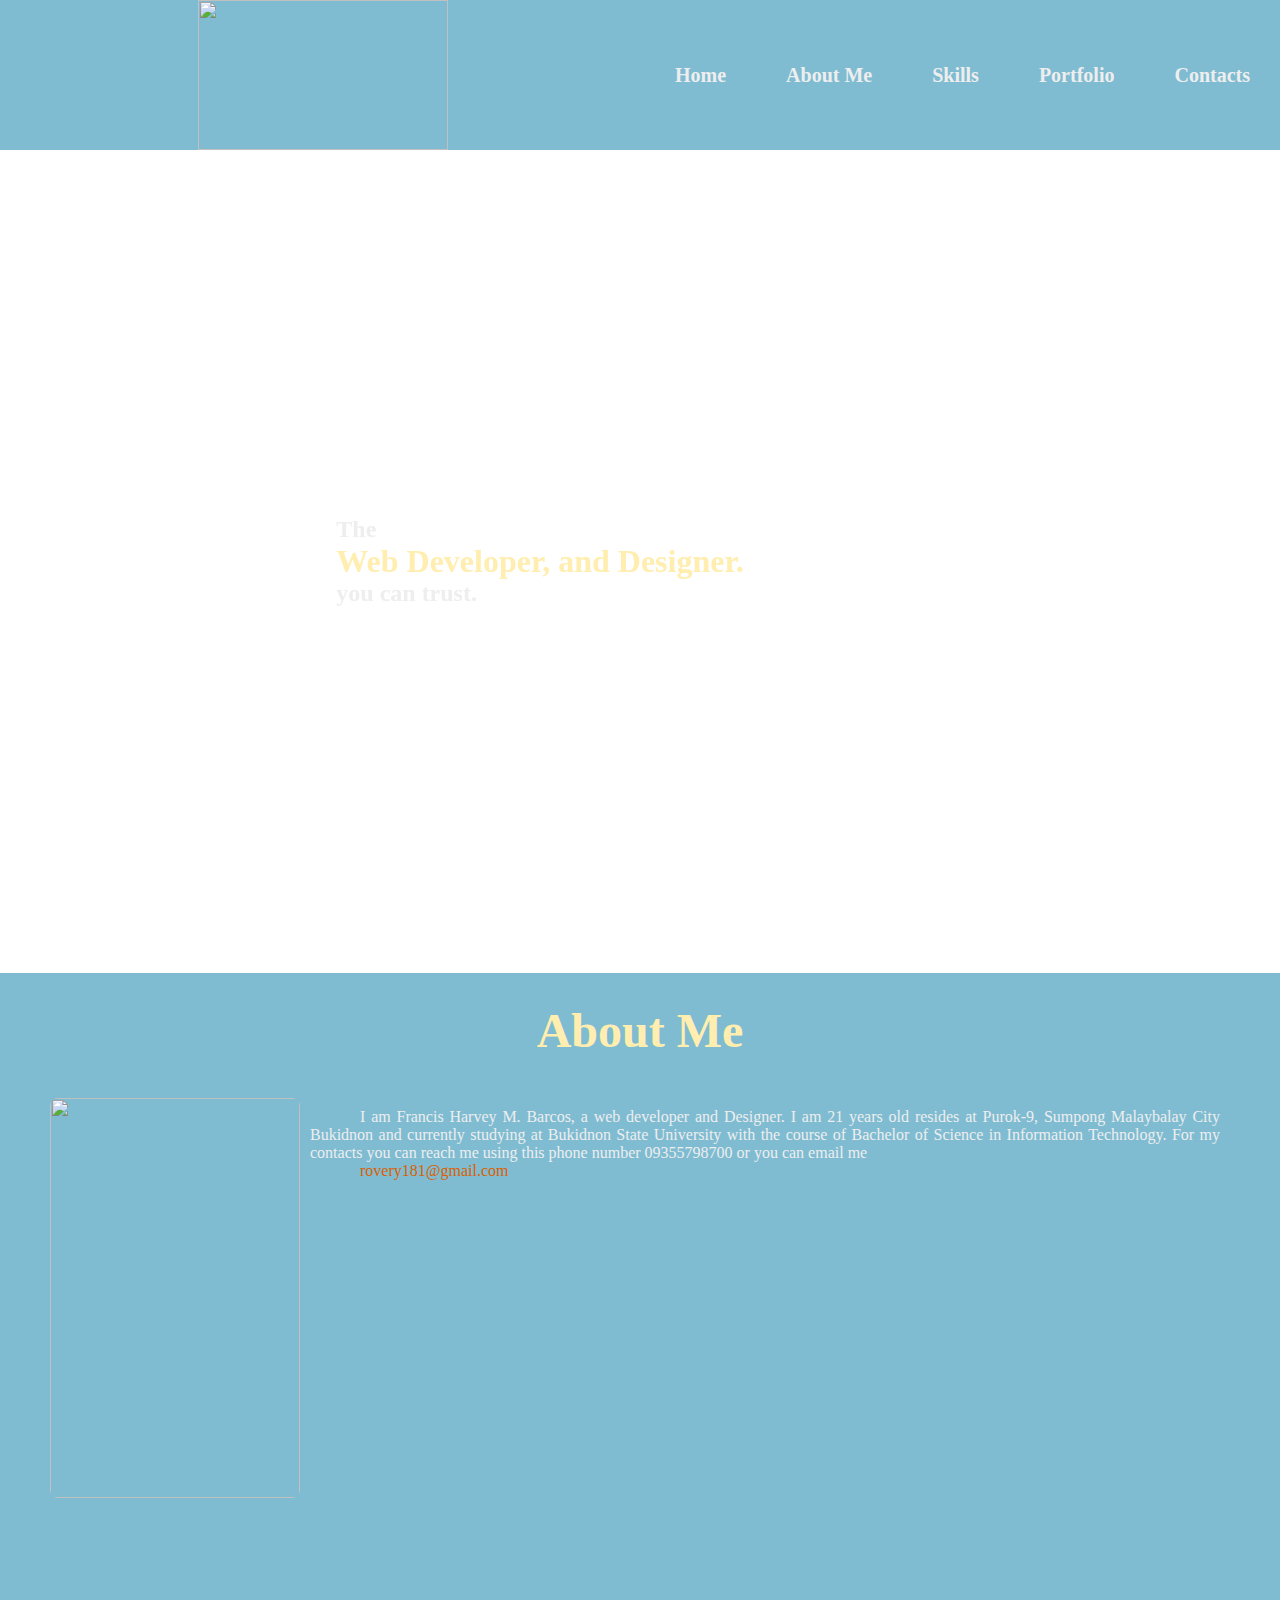
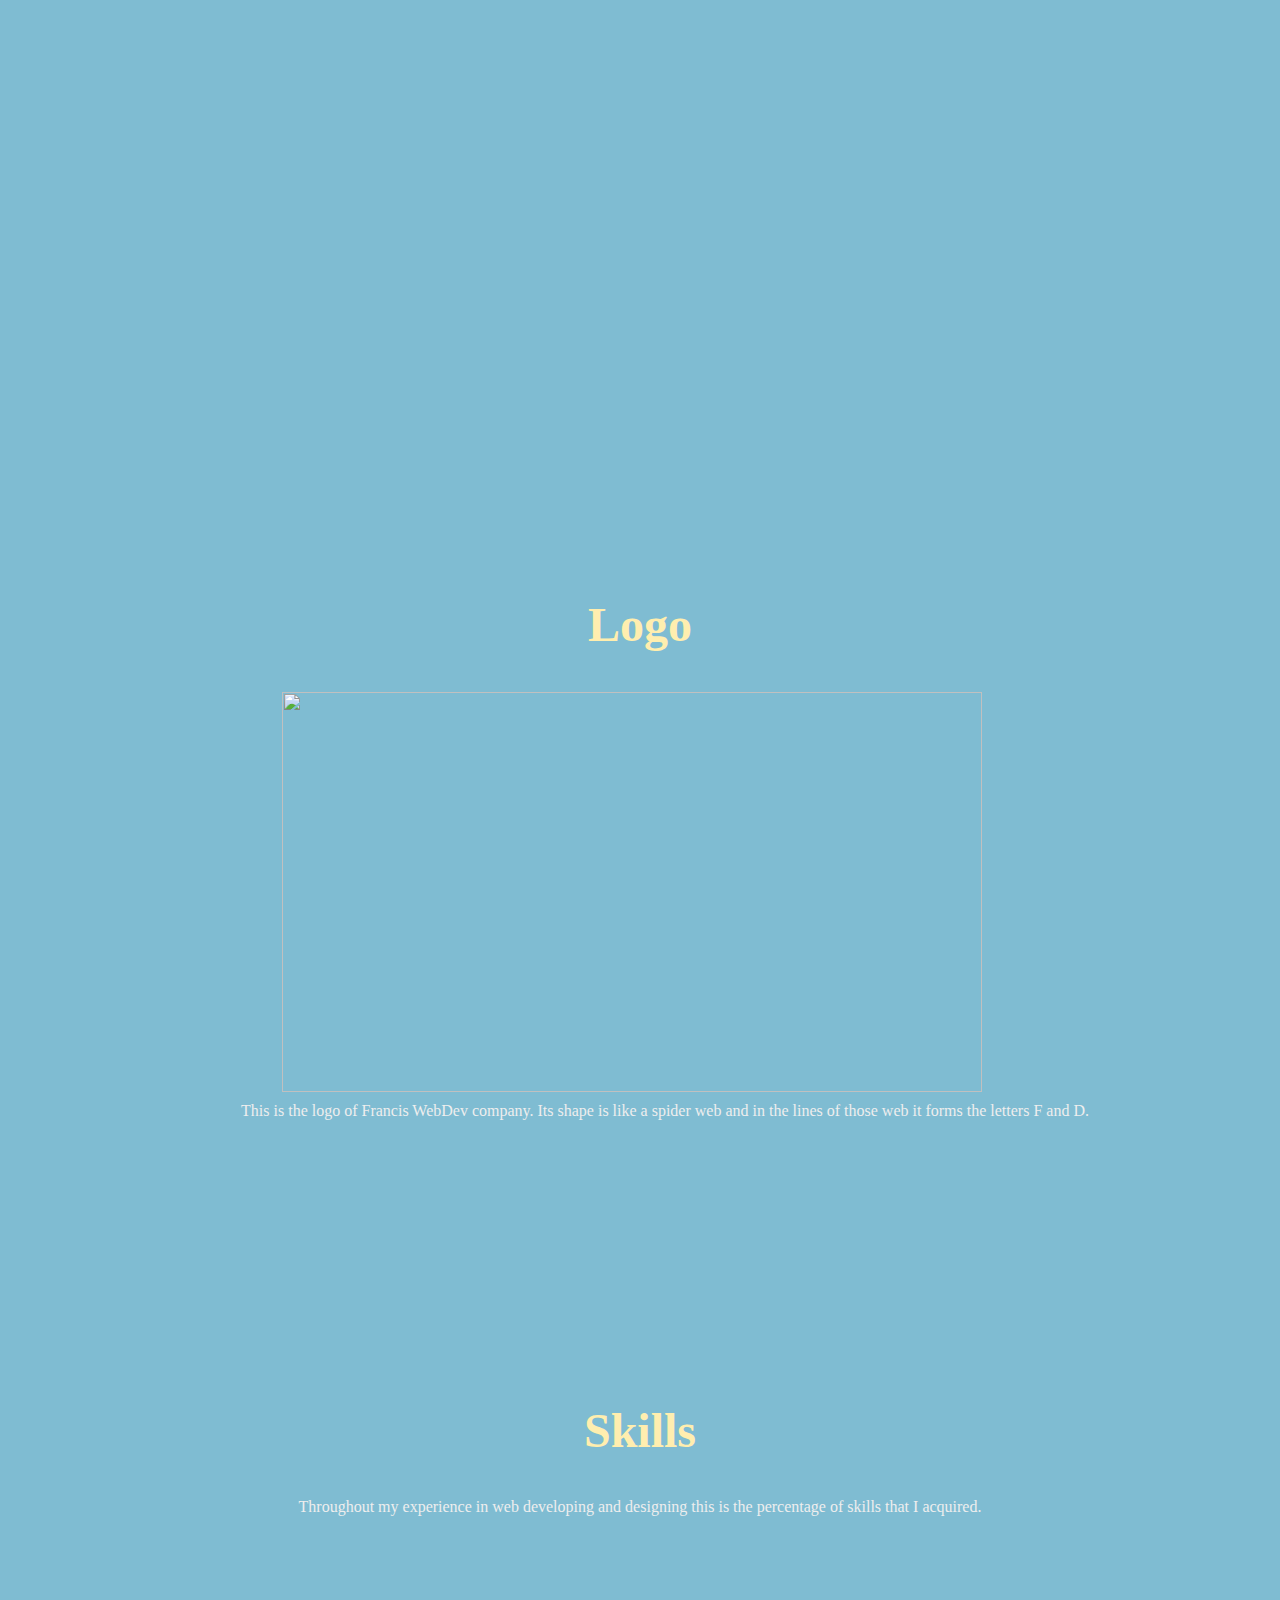
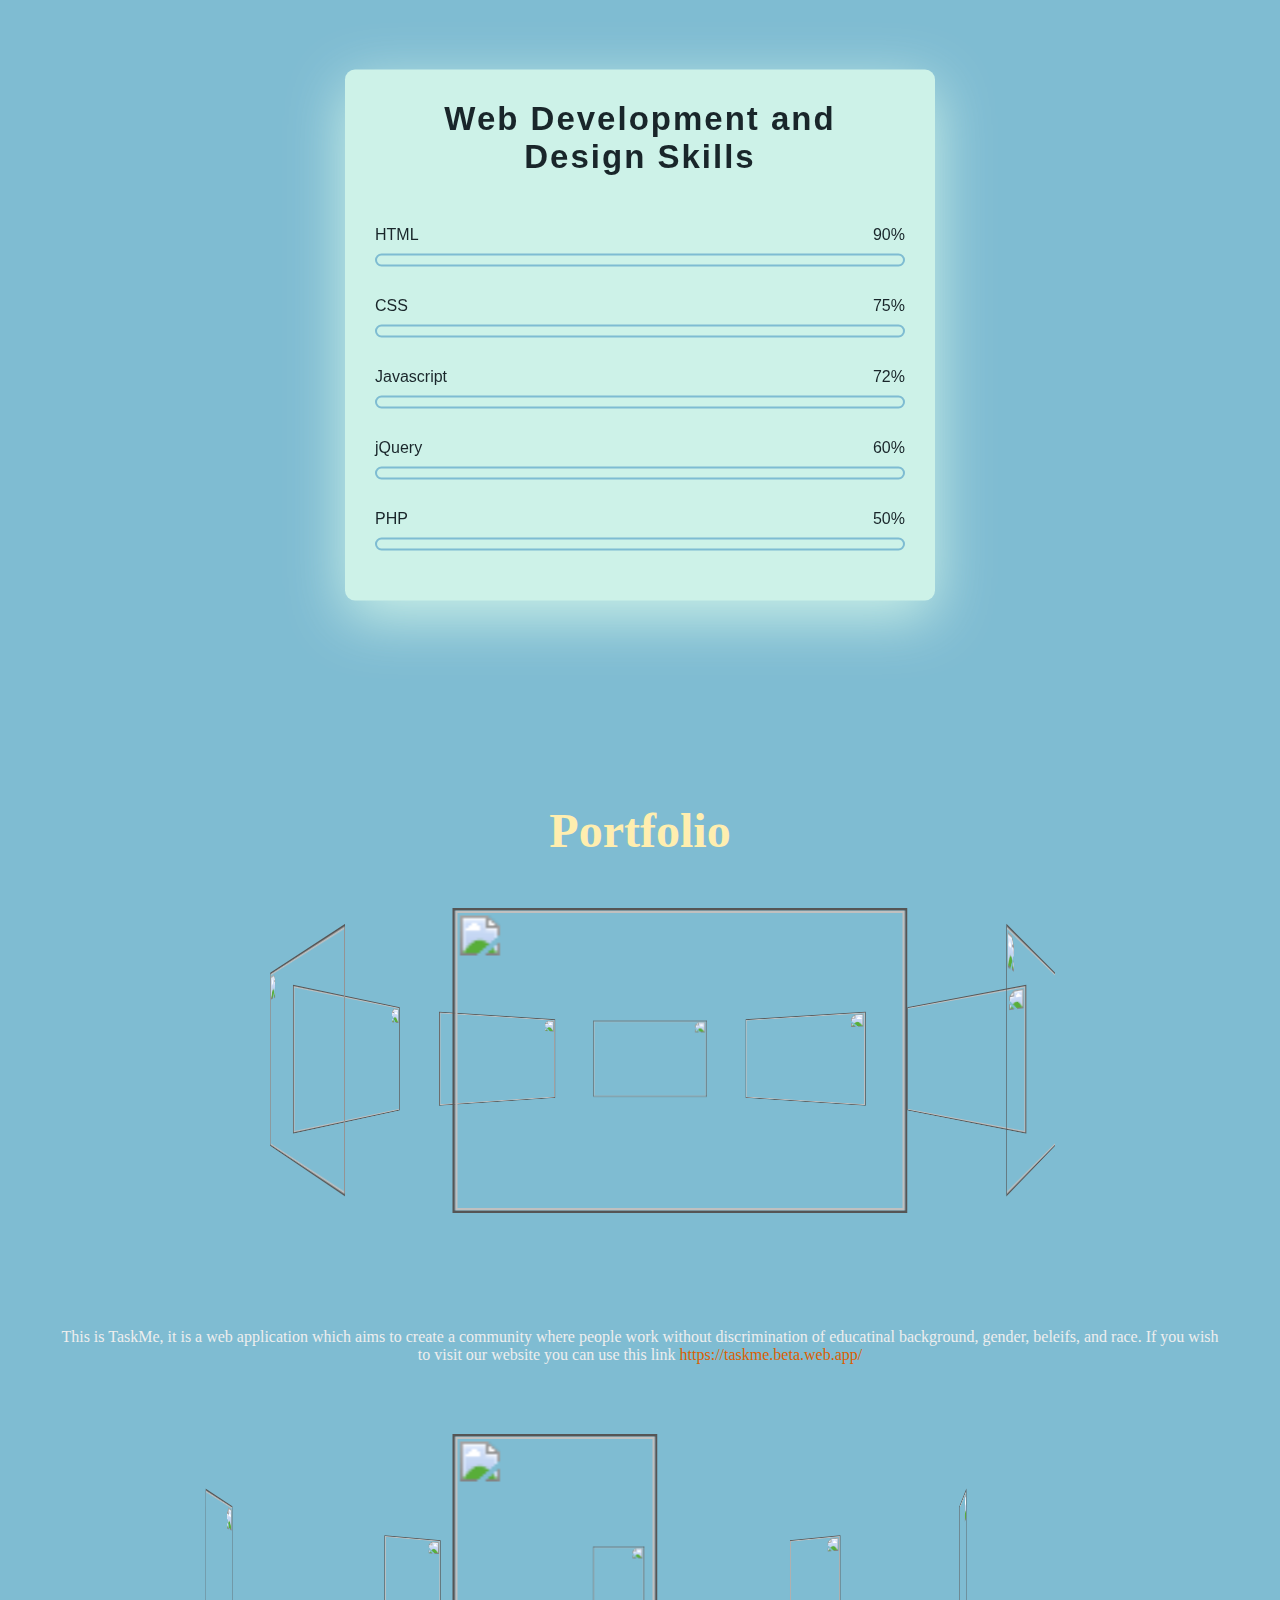
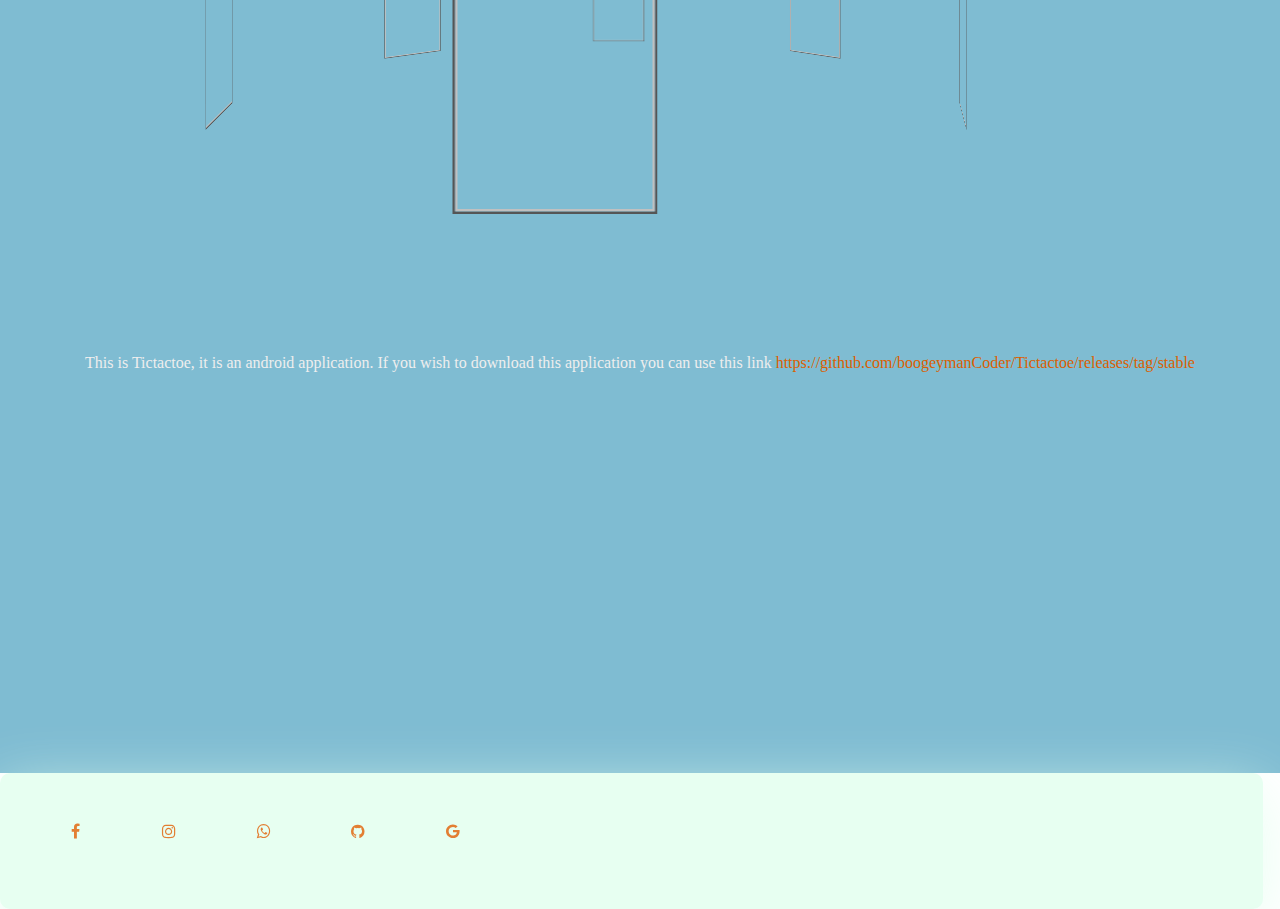
==== index.html @ fd857271 "Add files via upload" ====
<!DOCTYPE html>
<html lang="en">
  <head>
    <meta charset="UTF-8">
    <meta name="viewport" content="width=device-width, initial scale=1.0">
    <title>My Portfolio</title>
    <link href="Portfolio.css" rel="stylesheet">
    <link rel="stylesheet" href="https://cdnjs.cloudflare.com/ajax/libs/font-awesome/4.7.0/css/font-awesome.min.css">
    
  </head>
  <body>
    <nav class="navbar">
      <img src="logo.png" id="logo">
      <ul>
        <li><a href="#home">Home</a></li>
        <li><a href="#about">About Me</a></li>
        <li><a href="#skills">Skills</a></li>
        <li><a href="#portfolio">Portfolio</a></li>
        <li><a href="#">Contacts</a></li>
      </ul>
    </nav>
    
    <section id="home">
      <div class="main">
        
        <h2 class="heading"></h2>
        <h2>The</h2>
        <h1>Web Developer, and Designer.</h1>
        <h2>you can trust.</h2>
      </div>
    </section>
    
    <section id="about">
      <h2 class="headline">About Me</h2>
        <div id="pic">
          <img src="pic.jpg" alt="">
          <div id="paragraph">
            <p>I am Francis Harvey M. Barcos, a web developer and Designer. I am 21 years old resides at Purok-9, Sumpong Malaybalay City Bukidnon and currently studying at Bukidnon State University with the course of Bachelor of Science in Information Technology. For my contacts you can reach me using this phone number 09355798700 or you can email me <a href="rovery181@gmail.com">rovery181@gmail.com</a></p>
            </div>
          </div>
    </section>
    
    <section id="logopart">
      <h2 class="headline">Logo</h2>
      <div id="pic2">
        <img src="logo.png">
        <div id="paragraph2">
          <p>This is the logo of Francis WebDev company. Its shape is like a spider web and in the lines of those web it forms the letters F and D.</p>
        </div>
      </div>
    </section>
    
    <section id="skills">
      <h2 class="headline">Skills</h2>
      <p>Throughout my experience in web developing and designing this is the percentage of skills that I acquired.</p>
      <div class="bargraph">
        <div class="container">
          <h2>Web Development and <br> Design Skills</h2>
          
          <div class="skills">
           <div class="details">
             <span>HTML</span>
             <span>90%</span>
           </div>
           <div class="bar">
             <div id="html-bar"></div>
           </div>
         </div>
         
         <div class="skills">
           <div class="details">
             <span>CSS</span>
             <span>75%</span>
         </div>
           <div class="bar">
             <div id="css-bar"></div>
           </div>
         </div>
         
         <div class="skills">
           <div class="details">
             <span>Javascript</span>
             <span>72%</span>
         </div>
         <div class="bar">
            <div id="javascript-bar"></div>
         </div>
         </div>
         
         <div class="skills">
           <div class="details">
             <span>jQuery</span>
             <span>60%</span>
         </div>
         <div class="bar">
            <div id="jQuery-bar"></div>
         </div>
         </div>
         
         <div class="skills">
           <div class="details">
             <span>PHP</span>
             <span>50%</span>
         </div>
         <div class="bar">
            <div id="PHP-bar"></div>
         </div>
         </div>
        </div>
      </div>
    </section>
    
    <section id="portfolio">
      <h2 class="headline">Portfolio</h2>
      <section class="slideshow">
       <div class="content">
        <div class="slider-content">
         <figure class="shadow"><img src="taskme-1.webp"></figure>
         <figure class="shadow"><img src="taskme-2.webp"></figure>
         <figure class="shadow"><img src="taskme-3.webp"></figure>
         <figure class="shadow"><img src="taskme-4.jpg"></figure>
         <figure class="shadow"><img src="taskme-5.jpg"></figure>
         <figure class="shadow"><img src="taskme-6.jpg"></figure>
         <figure class="shadow"><img src="taskme-7.jpg"></figure>
         <figure class="shadow"><img src="taskme-8.jpg"></figure>
          </div>
       </div>
    </section>
      <div class="description">
        <p>This is TaskMe, it is a web application which aims to create a community where people work without discrimination of educatinal background, gender, beleifs, and race. If you wish to visit our website you can use this link <a href="https://taskme.beta.web.app/">https://taskme.beta.web.app/</a></p>
      </div>
      
      <section class="slideshow1">
       <div class="content1">
        <div class="slider-content1">
         <figure class="shadow1"><img src="appdev1.webp"></figure>
         <figure class="shadow1"><img src="appdev2.webp"></figure>
         <figure class="shadow1"><img src="appdev3.webp"></figure>
         <figure class="shadow1"><img src="appdev4.webp"></figure>
         <figure class="shadow1"><img src="appdev5.webp"></figure>
         <figure class="shadow1"><img src="appdev6.webp"></figure>
          </div>
       </div>
    </section>
    
    <div class="description1">
        <p>This is Tictactoe, it is an android application. If you wish to download this application you can use this link <a href="https://github.com/boogeymanCoder/Tictactoe/releases/tag/stable">https://github.com/boogeymanCoder/Tictactoe/releases/tag/stable</a></p>
      </div>
    </section>
    
    <footer>
      <div class="container">
        <div class="icons">
          <a href="#" class="fa fa-facebook"></a>
          <a href="#" class="fa fa-instagram"></a>
          <a href="#" class="fa fa-whatsapp"></a>
          <a href="#" class="fa fa-github"></a>
          <a href="#" class="fa fa-google"></a>
        </div>
      </div>
    </footer>
  </body>
</html>
---- Portfolio.css ----
* {
  margin: 0;
  padding: 0;
}
html {
  scroll-behavior: smooth;
}

/* navbar */
.navbar {
  display: flex;
  justify-content: center;
  align-items: center;
  background-color: #7FBCD2;
  position: sticky;
  top: 0%;
}
.navbar ul {
  list-style: none;
  display: flex;
  margin: 20px 0px;
}
.navbar ul li {
  font-family: Times New Roman;
  font-size: 1.1rem;
  font-weight: bold;
  padding: 5px;
}
.navbar ul li a {
  text-decoration: none;
  color: #EEEEEE;
  padding: 8px 25px;
  font-size: 20px;
  transition: all .5s ease;
}
.navbar ul li:hover {
  background-color: white;
  color: black;
  box-shadow: 0 0 10px white;
}
#logo {
  height: 150px;
  width: 250px;
  margin: auto;
}

/* Home */
#home {
  display: flex;
  flex-direction: column;
  background-color: rgba(0 0 0 0.5);
  height: 823px;
  justify-content: center;
  align-items: center;
  justify-content: flex-direction;
  margin-left: -200px;
}
#profile {
  width: 400px;
  height: 700px;
}
#home::before {
  content: "";
  position: absolute;
  top: 5%;
  right: 0;
  background: url("background-pic.png") no-repeat center center/cover;
  height: 900px;
  width: 100%;
  z-index: -1;
}
#home h2 {
  color: #EEEEEE;
}
#home h1 {
  font-size: 2rem;
  font-family: Times New Roman;
  color: #FFEEAF;
}
.main {
  display: flex;
  flex-direction: column;
  position: absolute;
}
#profilepic {
  height: 50px;
  width: 50px;
}

/* about */
#about {
 display: flex;
 flex-direction: column;
 padding: 50px;
 height: 900px;
 background: #7FBCD2;
}
#pic {
  display: flex;
}
#pic img {
  height: 400px;
  width: 250px;
  border-radius: 8px;
}
#about span {
  font-family: Times New Roman;
  font-style: italic;
}
.headline {
  text-align: center;
  margin: 40px 0px;
  font-size: 3rem;
  margin-top: -20px;
  color: #FFEEAF;
}
#about h1 {
  font-size: 2rem;
}
#about p {
  text-align: justify;
  flex-direction: column;
  display: flex;
  padding: 10px;
  text-indent: 50px;
  color: #EEEEEE;
}
br {
  text-indent: 50px;
}
#1 {
  font-weight: bold;
}
a:visited {
  color: #DC5F00;
  text-decoration: none;
}

/* logo */
#logopart {
  height: 900px;
  background: #7FBCD2;
  display: flex;
 flex-direction: column;
 padding: 50px;
 align-items: center;
 justify-content: center;
}
#pic2 {
  display: flex;
  flex-direction: column;
}
#pic2 img {
  width: 700px;
  height: 400px;
  margin-left: 11%;
}
#logopart p {
  text-align: justify;
  flex-direction: column;
  display: flex;
  padding: 10px;
  text-indent: 50px;
  color: #EEEEEE;
}
#paragraph2 {
  display: flex;
  flex-direction: column;
}

/* skills */
#skills {
  display: flex;
  flex-direction: column;
  padding: 50px;
  height: 900px;
  background: #7FBCD2;
}
#skills p{
  text-align: center;
  color: #EEEEEE;
}
.bargraph{
    width: 40%;
    min-width: 590px;
    position: absolute;
    display: flex;
    transform: translate(-50%,-50%);
    justify-content: center;
    align-items: center;
    left: 50%;
    margin-top: 40%;
}
.container{
    width: 100%;
    padding: 30px 30px 50px;
    background-color: #E1FFEE;
    border-radius: 10px;
    box-shadow: 0 16px 60px #E1FFEE;
    align-content: center;
    opacity: .8;
} 
.container *{
    font-family: "Poppins",sans-serif;
    color: black;
    font-weight: 500;
   
}
.container h2{
    margin-bottom: 50px;
    letter-spacing: 2px;
    text-align: center;
    font-size: 33px;
    font-weight: bold;
}
.details{
    width: 100%;
    display: flex;  
    justify-content: space-between;
    margin-bottom: 10px;
}
.bar{
    position: relative;
    border: 2px solid #7FBCD2;
    border-radius: 20px;
}
.bar div{
    position: relative;
    width: 0;
    height: 9px;
    border-radius: 10px;
    background-color: #7FBCD2;
}
.skills:not(:last-child){
    margin-bottom: 30px;
}
#html-bar{
    animation: html-fill 4s forwards;
}
@keyframes html-fill{
    100%{
        width: 90%;
    }
}
#css-bar{
    animation: css-fill 4s forwards;
}
@keyframes css-fill{
    100%{
        width: 75%;
    }
}
#javascript-bar{
    animation: js-fill 4s forwards;
}
@keyframes js-fill {
    100%{
        width: 72%;
    }
}
#jQuery-bar{
    animation: jQuery-fill 4s forwards;
}
@keyframes jQuery-fill {
    100%{
        width: 60%;
    }
}
#PHP-bar{
    animation: PHP-fill 4s forwards;
}
@keyframes PHP-fill {
    100%{
        width: 50%;
    }
}

/* portfolio*/
#portfolio {
  height: 1500px;
  padding: 50px;
  display: flex;
  flex-direction: column;
  background: #7FBCD2;
}
.slideshow{
  margin: 0 auto;
  padding-top: 20px;
  height: 500px;
  perspective: 1000px;
}
.content{
  margin: auto;
  width: 150px;
  perspective: 1000px;
  position:relative;
  padding-top: 80px;
  transform-style: preserve-3d;
}
.slider-content{
  width: 100%;
  position:absolute;
  float:right;
  animation: rotate 30s infinite linear;
  transform-style: preserve-3d;
}
.slider-content:hover{
  cursor: pointer;
  animation-play-state: paused;
}
.slider-content figure{
  width:180px;
  height:120px;
  border:1px solid #555;
  overflow:hidden;
  position:absolute;
}
.slider-content img{
  image-rendering: auto;
  transition: all 300ms;
  width: 100%;
  height: 100%;
}
.slider-content img:hover{
   transform: scale(1.2); 
   transition: all 300ms; 
} 
.shadow{ 
   position: absolute; 
   box-shadow: 0px 0px 0px #000; 
}
.slider-content figure:nth-child(1){
  transform:rotateY(0deg) translateZ(300px);
}
.slider-content figure:nth-child(2){
  transform:rotateY(45deg) translateZ(300px);
}
.slider-content figure:nth-child(3){
  transform:rotateY(90deg) translateZ(300px);
}
.slider-content figure:nth-child(4){
  transform:rotateY(135deg) translateZ(300px);
}
.slider-content figure:nth-child(5){
  transform:rotateY(180deg) translateZ(300px);
}
.slider-content figure:nth-child(6){
  transform:rotateY(225deg) translateZ(300px);
}
.slider-content figure:nth-child(7){
  transform:rotateY(270deg) translateZ(300px);
}
.slider-content figure:nth-child(8){
  transform:rotateY(315deg) translateZ(300px);
}
@keyframes rotate {
  from{
    transform: rotateY(0deg);
  }
  to{
      transform: rotateY(360deg);
  }
}
.description {
  text-align: center;
  justify-content: center;
  display: flex;
  align-items: justify-content;
  flex-direction: column;
  margin-top: -100px;
  padding: 10px;
  color: #EEEEEE;
}
#description p {
  justify-content: center;
  text-align: center;
  padding: 10px;
  margin: auto;
}
a:link {
  color: #DC5F00;
  text-decoration: none;
}

/*another gallery*/
.slideshow1{
  margin: 0 auto;
  padding-top: 20px;
  height: 500px;
  perspective: 1000px;
  margin-top: 50px;
}
.content1{
  margin: auto;
  width: 150px;
  perspective: 1000px;
  position:relative;
  padding-top: 80px;
  transform-style: preserve-3d;
}
.slider-content1{
  width: 100%;
  position:absolute;
  float:right;
  animation: rotate 30s infinite linear;
  transform-style: preserve-3d;
}
.slider-content1:hover{
  cursor: pointer;
  animation-play-state: paused;
}
.slider-content1 figure{
  width:80px;
  height:150px;
  border:1px solid #555;
  overflow:hidden;
  position:absolute;
}
.slider-content1 img{
  image-rendering: auto;
  transition: all 300ms;
  width: 100%;
  height: 100%;
}
.slider-content1 img:hover{
   transform: scale(1.2); 
   transition: all 300ms; 
} 
.shadow1{ 
   position: absolute; 
   box-shadow: 0px 0px 0px #000; 
}
.slider-content1 figure:nth-child(1){
  transform:rotateY(0deg) translateZ(300px);
}
.slider-content1 figure:nth-child(2){
  transform:rotateY(60deg) translateZ(300px);
}
.slider-content1 figure:nth-child(3){
  transform:rotateY(120deg) translateZ(300px);
}
.slider-content1 figure:nth-child(4){
  transform:rotateY(180deg) translateZ(300px);
}
.slider-content1 figure:nth-child(5){
  transform:rotateY(240deg) translateZ(300px);
}
.slider-content1 figure:nth-child(6){
  transform:rotateY(300deg) translateZ(300px);
}
@keyframes rotate {
  from{
    transform: rotateY(0deg);
  }
  to{
      transform: rotateY(360deg);
  }
}
.description1 p {
  justify-content: center;
  text-align: center;
  padding: 10px;
  margin: auto;
  color: #EEEEEE;
}

/*footer*/
footer {
  width: 94%;
  align-content: center;
  align-items: center;
  justify-content: center;
}
.fa {
  padding: 20px;
  font-size: 30px;
  width: 50px;
  text-align: center;
  text-decoration: none;
}
.fa:hover {
  opacity: 0.7;
}
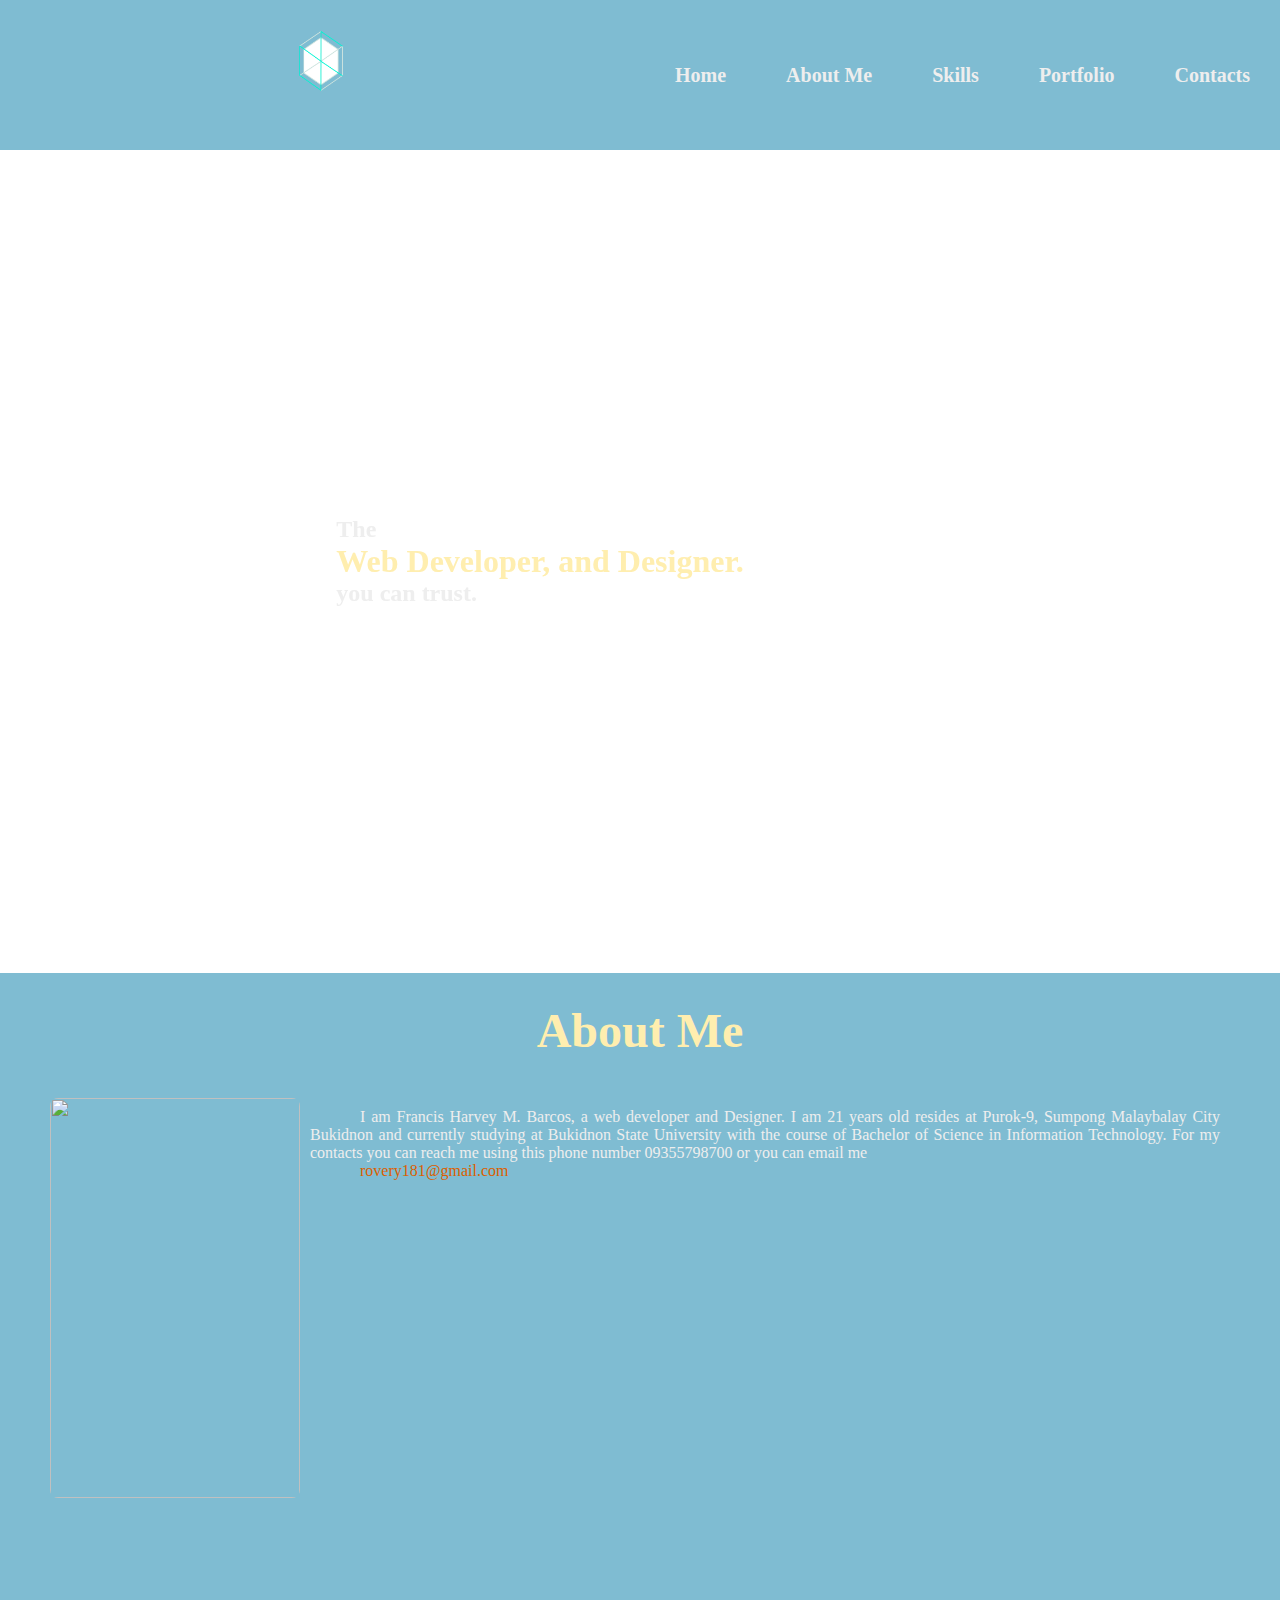
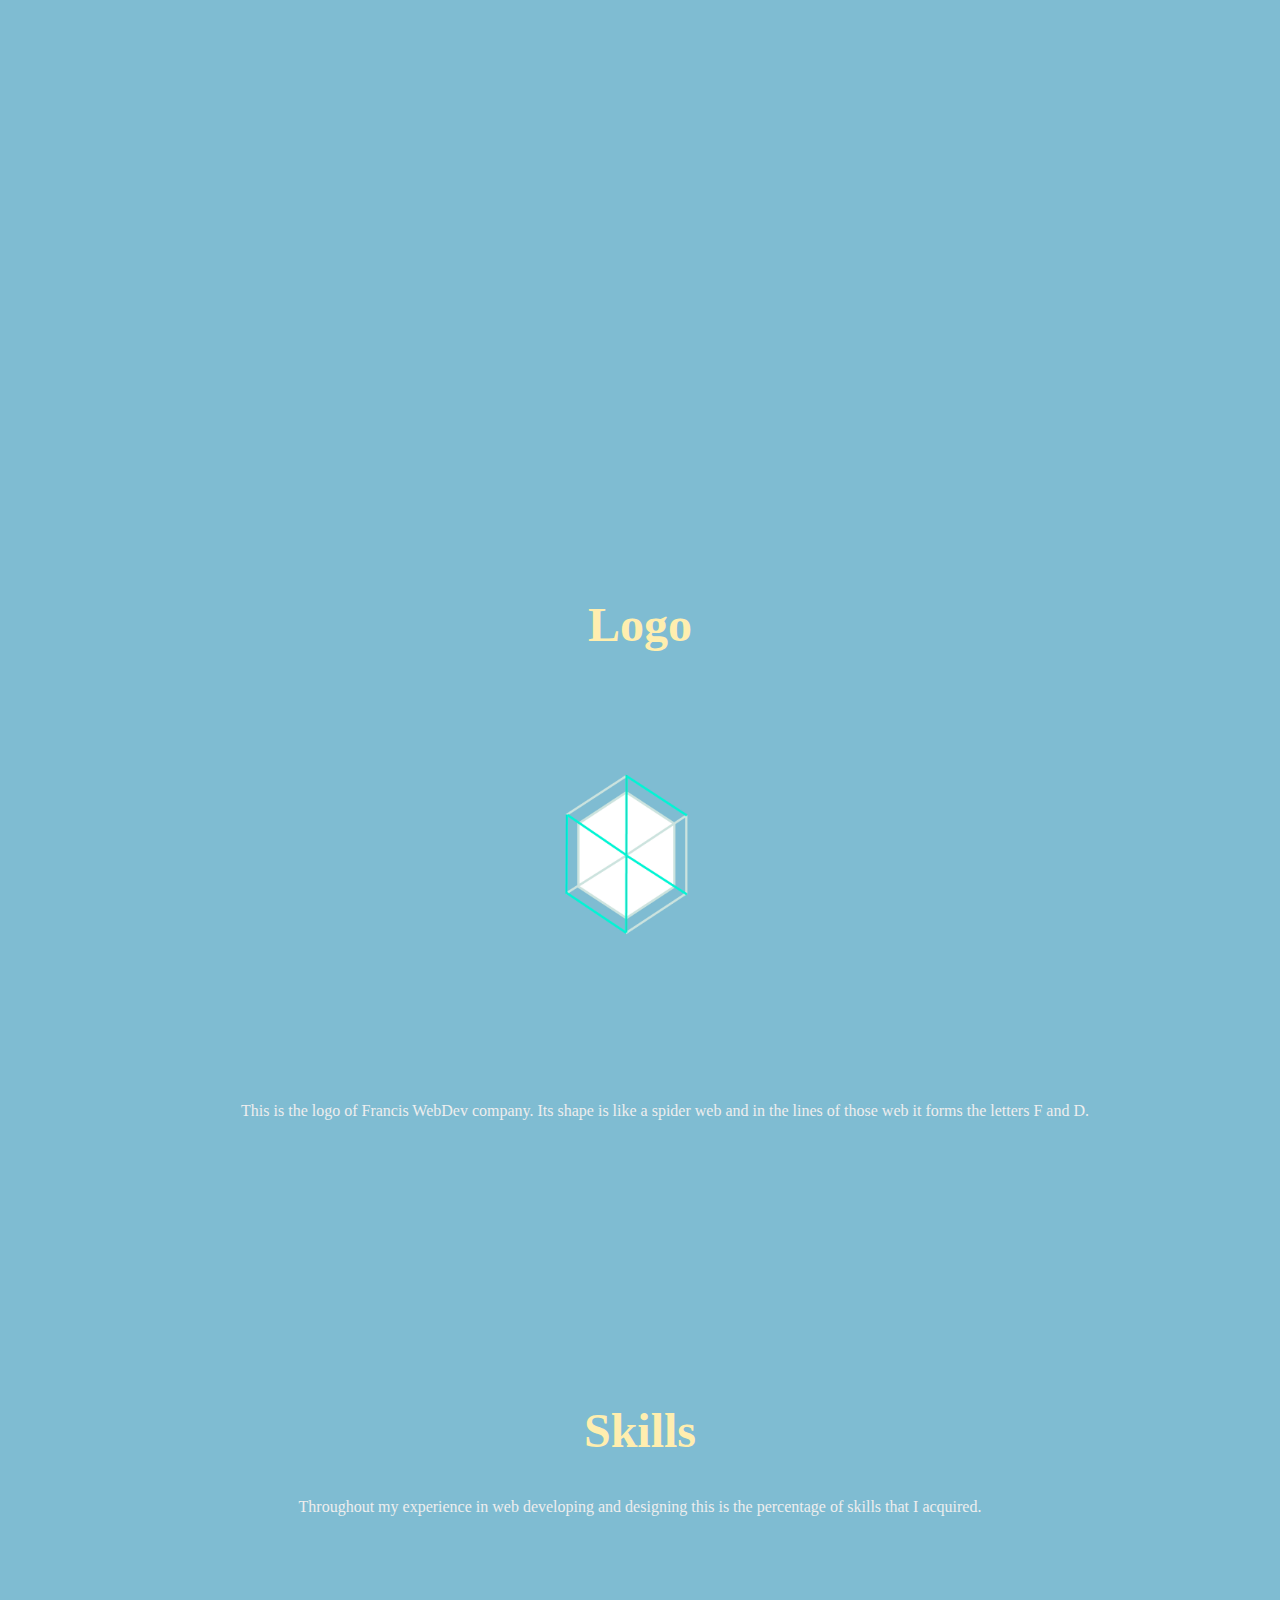
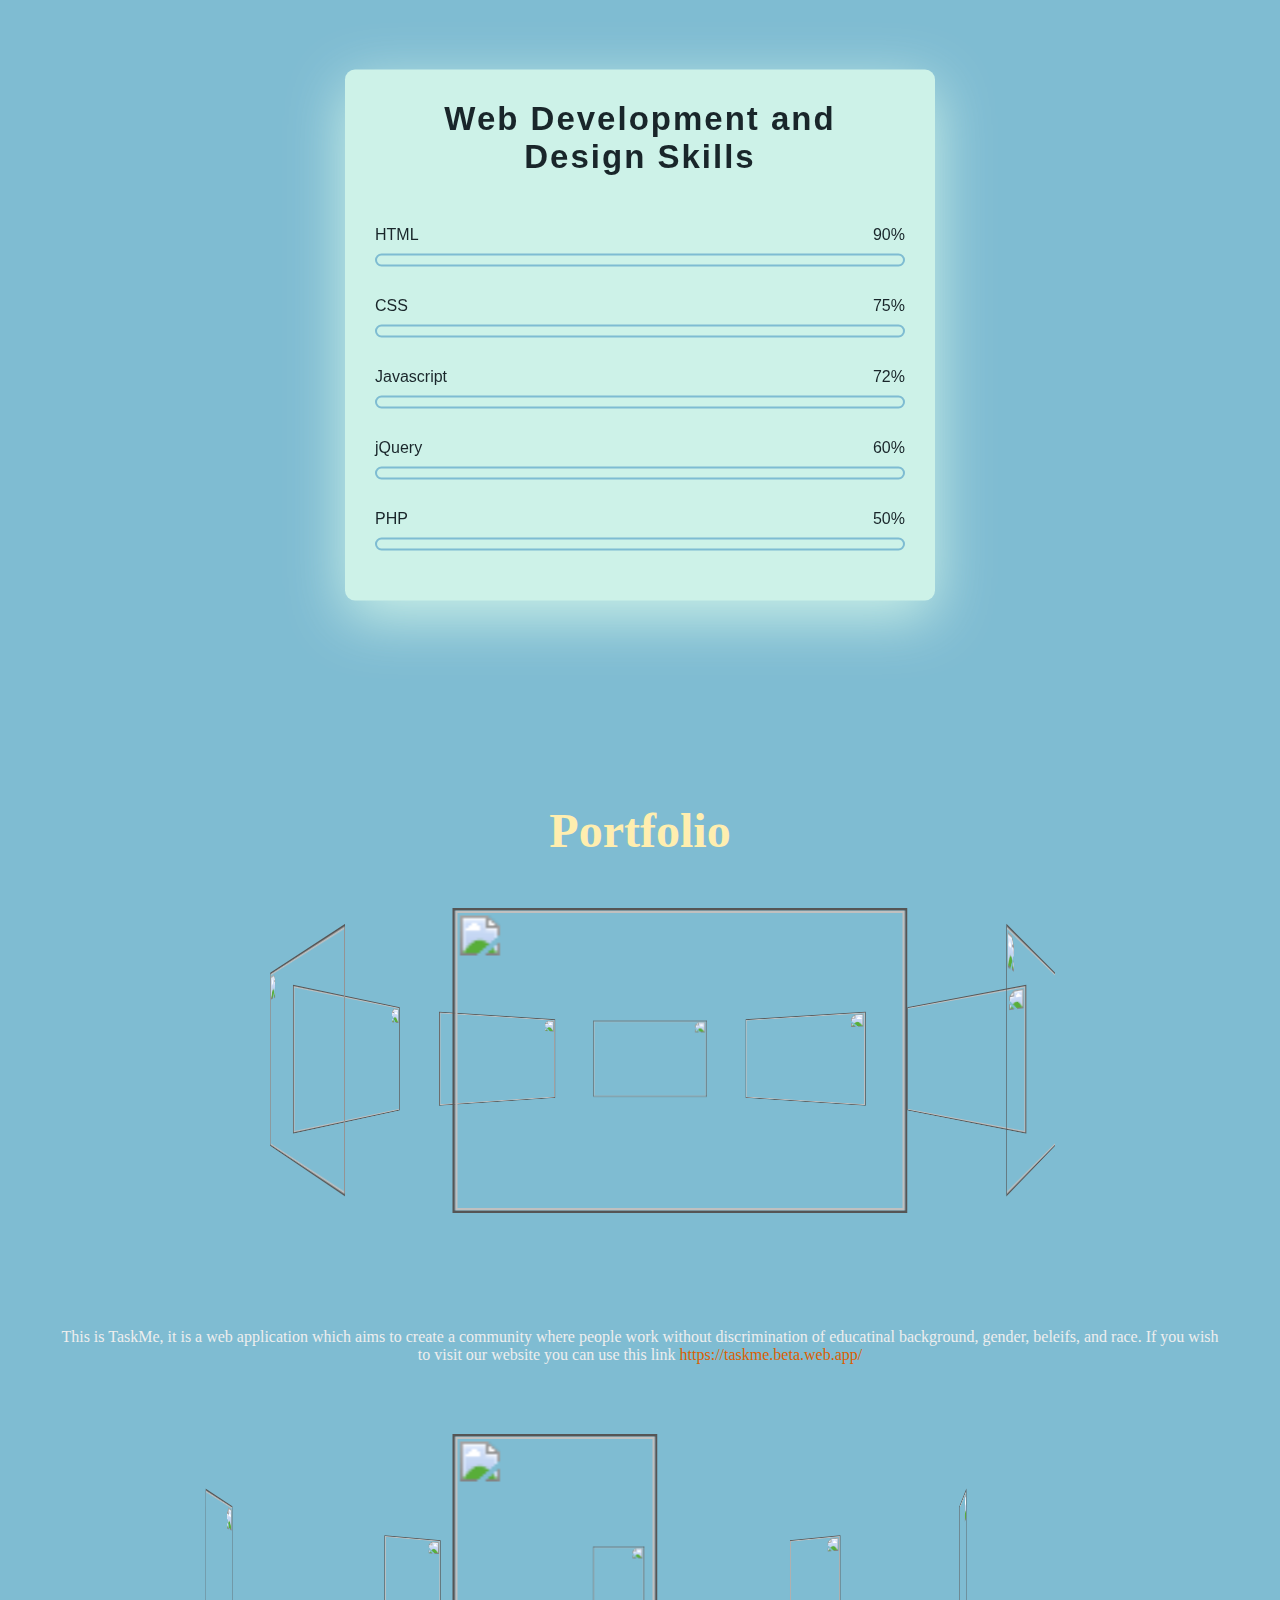
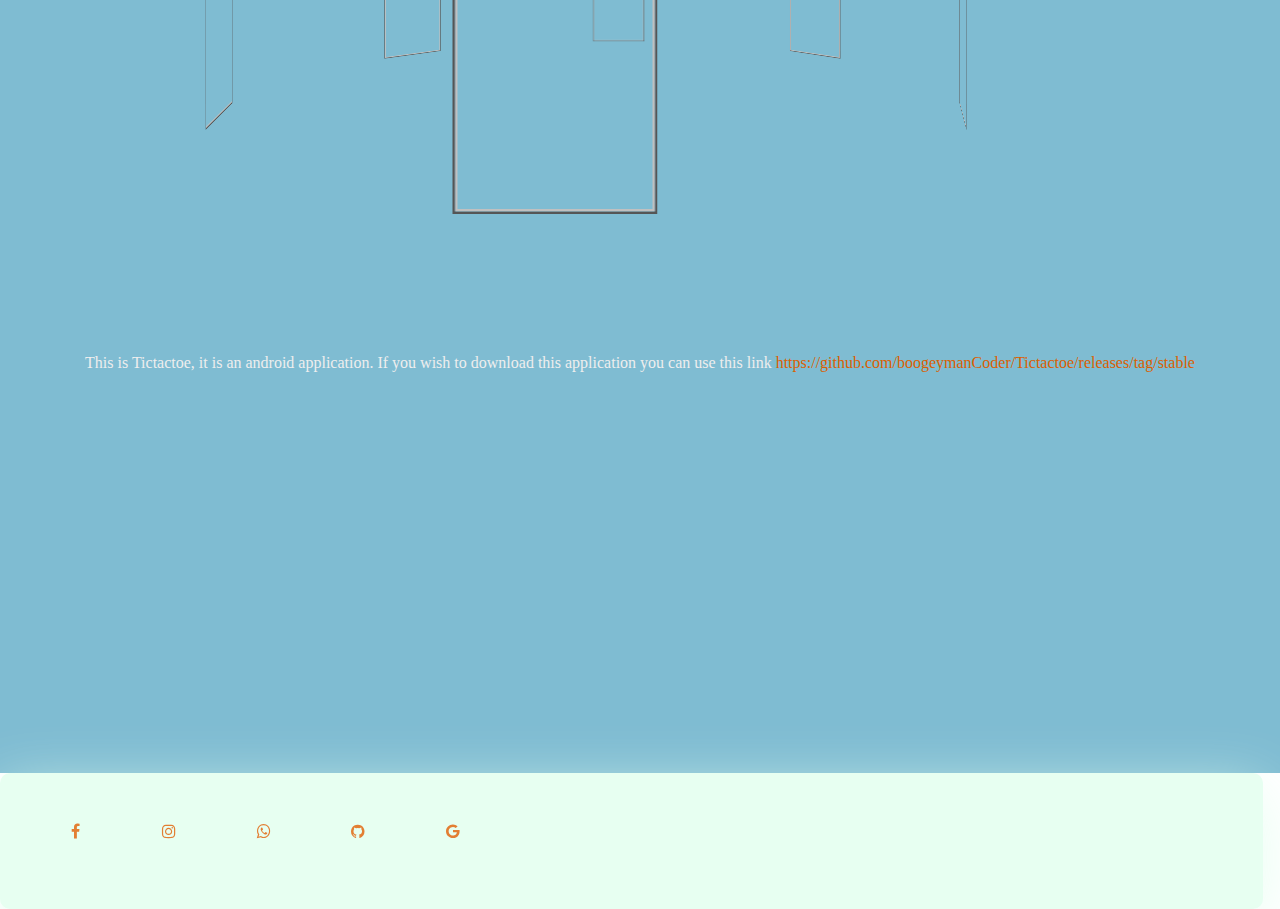
==== commit bde6164b: "update" ====
--- a/index.html
+++ b/index.html
@@ -10,7 +10,7 @@
   </head>
   <body>
     <nav class="navbar">
-      <img src="logo.png" id="logo">
+      <img src="img/logo.png" id="logo">
       <ul>
         <li><a href="#home">Home</a></li>
         <li><a href="#about">About Me</a></li>
@@ -33,7 +33,7 @@
     <section id="about">
       <h2 class="headline">About Me</h2>
         <div id="pic">
-          <img src="pic.jpg" alt="">
+          <img src="img/pic.jpg" alt="">
           <div id="paragraph">
             <p>I am Francis Harvey M. Barcos, a web developer and Designer. I am 21 years old resides at Purok-9, Sumpong Malaybalay City Bukidnon and currently studying at Bukidnon State University with the course of Bachelor of Science in Information Technology. For my contacts you can reach me using this phone number 09355798700 or you can email me <a href="rovery181@gmail.com">rovery181@gmail.com</a></p>
             </div>
@@ -43,7 +43,7 @@
     <section id="logopart">
       <h2 class="headline">Logo</h2>
       <div id="pic2">
-        <img src="logo.png">
+        <img src="img/logo.png">
         <div id="paragraph2">
           <p>This is the logo of Francis WebDev company. Its shape is like a spider web and in the lines of those web it forms the letters F and D.</p>
         </div>
--- a/Portfolio.css
+++ b/Portfolio.css
@@ -64,7 +64,7 @@
   position: absolute;
   top: 5%;
   right: 0;
-  background: url("background-pic.png") no-repeat center center/cover;
+  background: url("img/background-pic.png") no-repeat center center/cover;
   height: 900px;
   width: 100%;
   z-index: -1;
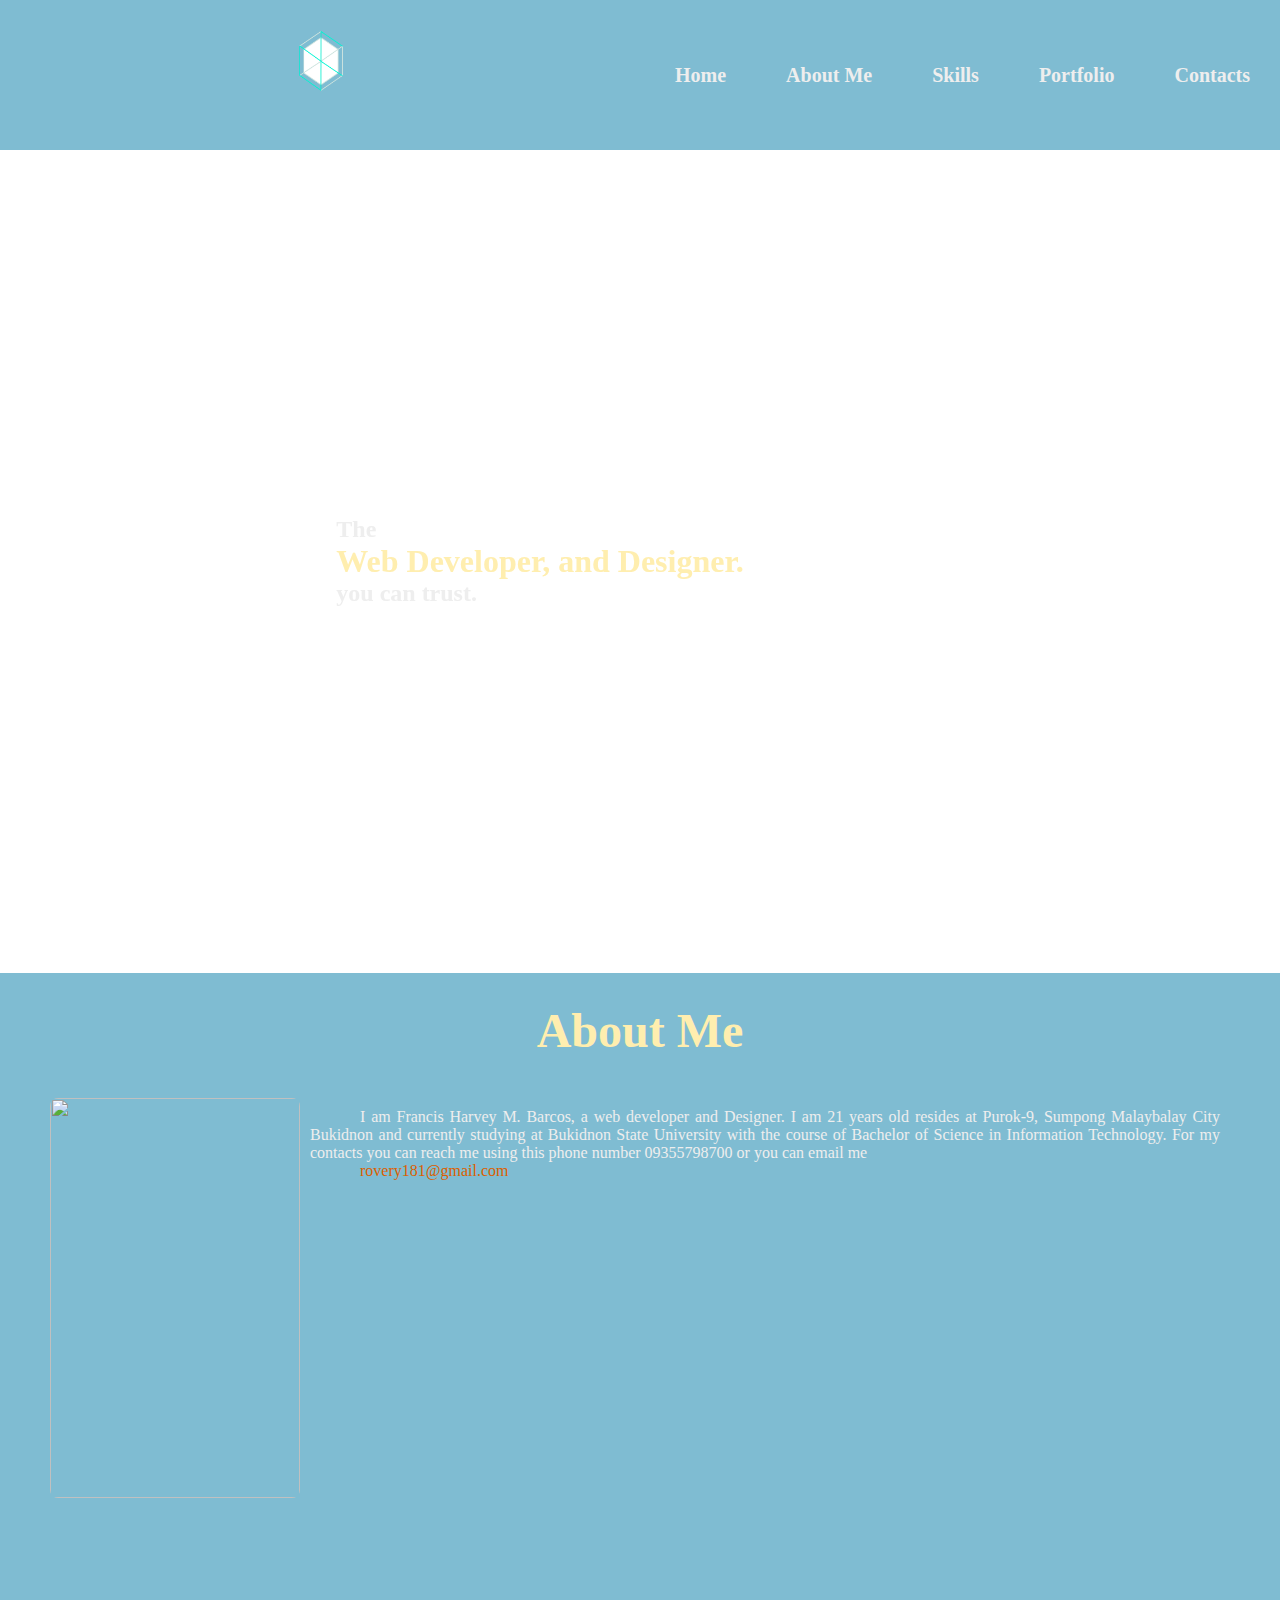
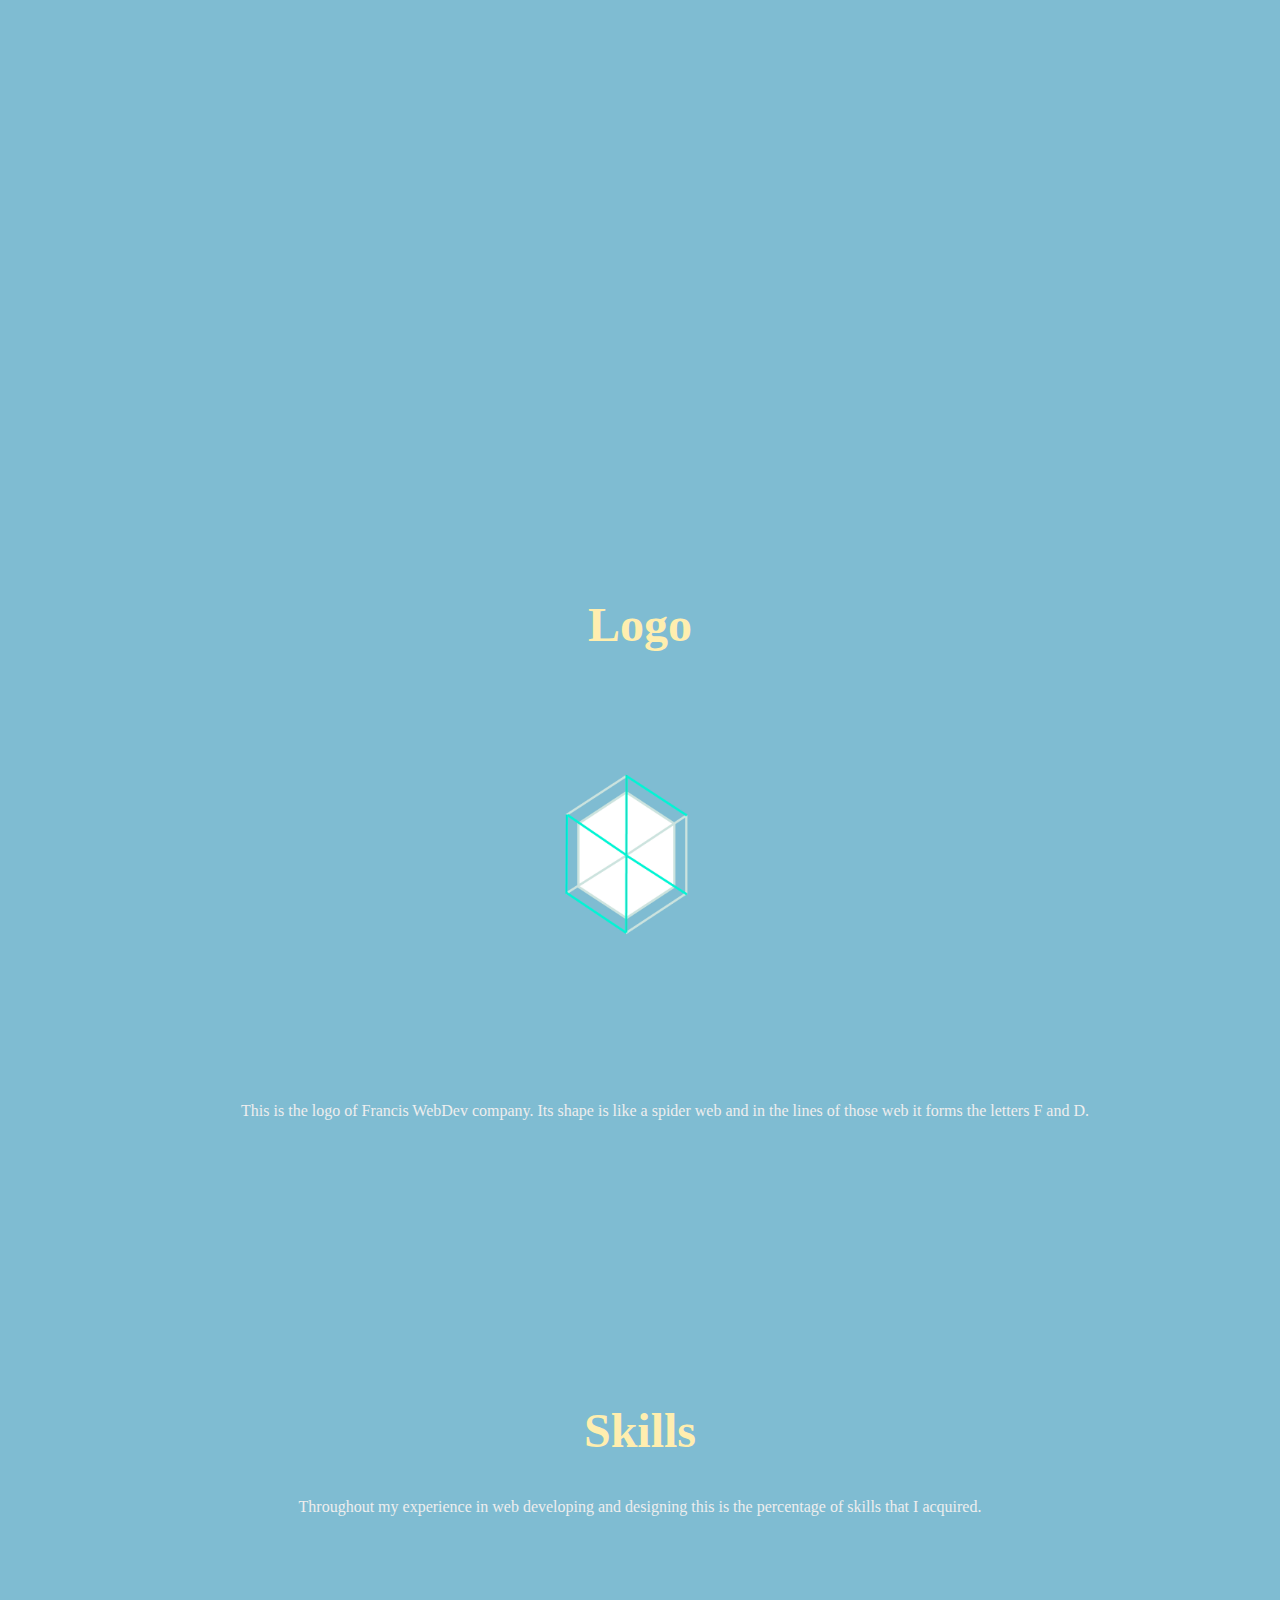
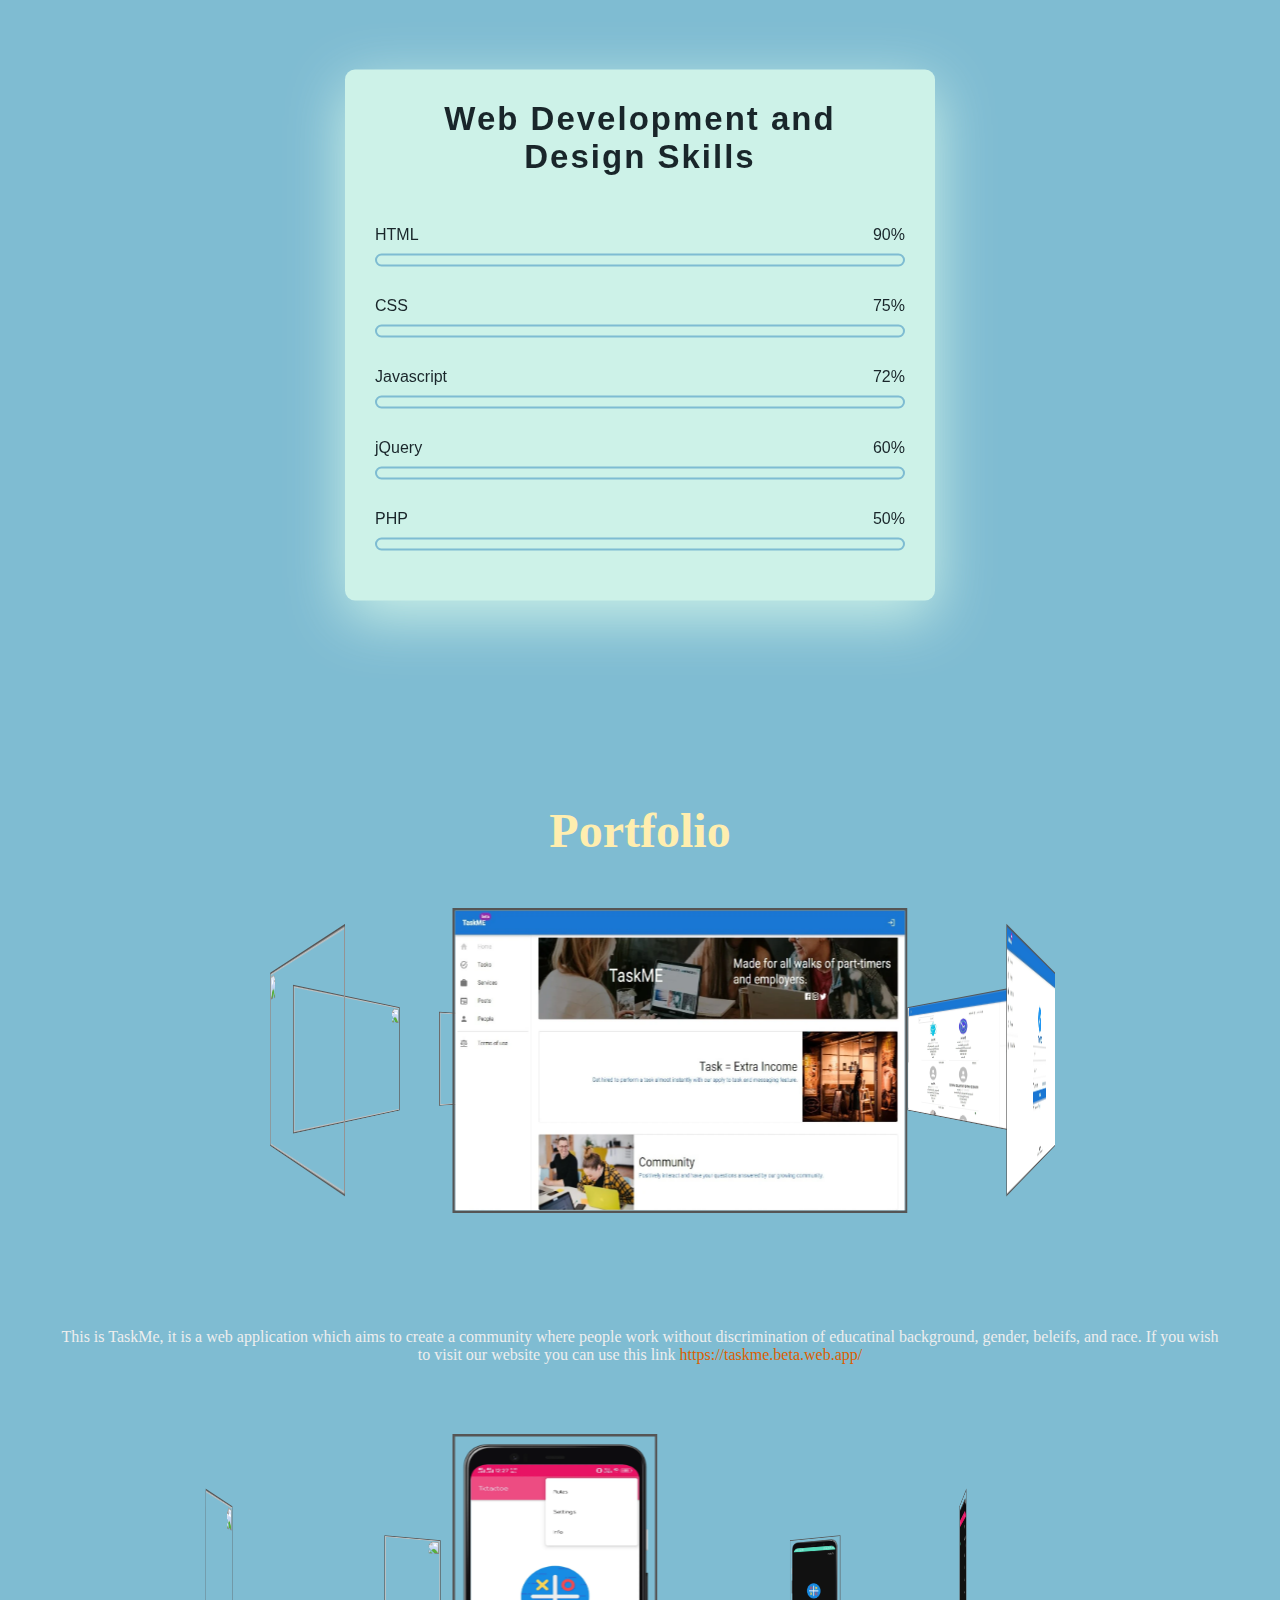
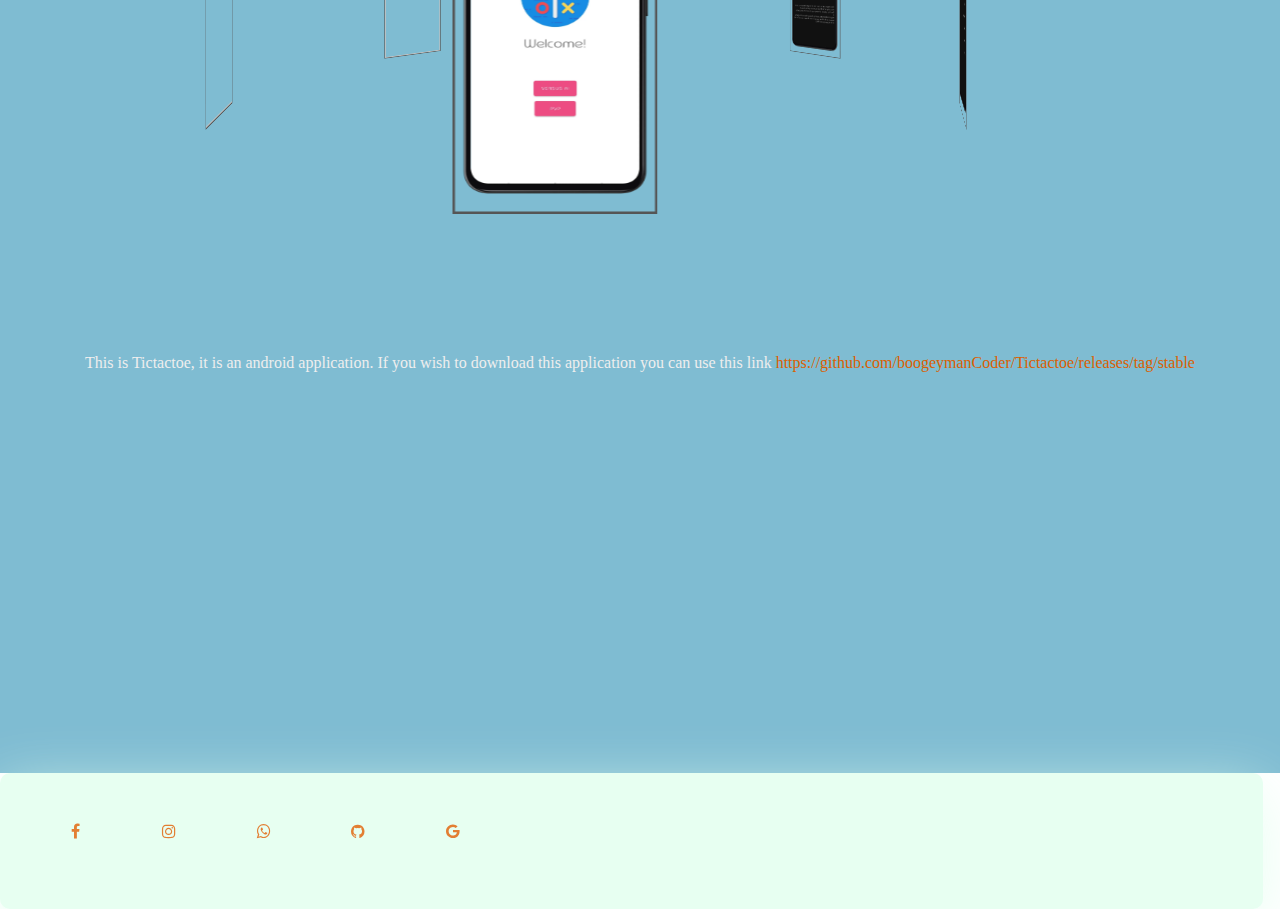
==== commit 92692ece: "Add files via upload" ====
--- a/index.html
+++ b/index.html
@@ -115,14 +115,14 @@
       <section class="slideshow">
        <div class="content">
         <div class="slider-content">
-         <figure class="shadow"><img src="taskme-1.webp"></figure>
-         <figure class="shadow"><img src="taskme-2.webp"></figure>
-         <figure class="shadow"><img src="taskme-3.webp"></figure>
-         <figure class="shadow"><img src="taskme-4.jpg"></figure>
-         <figure class="shadow"><img src="taskme-5.jpg"></figure>
-         <figure class="shadow"><img src="taskme-6.jpg"></figure>
-         <figure class="shadow"><img src="taskme-7.jpg"></figure>
-         <figure class="shadow"><img src="taskme-8.jpg"></figure>
+         <figure class="shadow"><img src="img/taskme-1.webp"></figure>
+         <figure class="shadow"><img src="img/taskme-2.webp"></figure>
+         <figure class="shadow"><img src="img/taskme-3.webp"></figure>
+         <figure class="shadow"><img src="img/taskme-5.JPG"></figure>
+         <figure class="shadow"><img src="img/taskme-5.JPG"></figure>
+         <figure class="shadow"><img src="img/taskme-6.JPG"></figure>
+         <figure class="shadow"><img src="img/taskme-7.JPG"></figure>
+         <figure class="shadow"><img src="img/taskme-8.JPG"></figure>
           </div>
        </div>
     </section>
@@ -133,12 +133,12 @@
       <section class="slideshow1">
        <div class="content1">
         <div class="slider-content1">
-         <figure class="shadow1"><img src="appdev1.webp"></figure>
-         <figure class="shadow1"><img src="appdev2.webp"></figure>
-         <figure class="shadow1"><img src="appdev3.webp"></figure>
-         <figure class="shadow1"><img src="appdev4.webp"></figure>
-         <figure class="shadow1"><img src="appdev5.webp"></figure>
-         <figure class="shadow1"><img src="appdev6.webp"></figure>
+         <figure class="shadow1"><img src="img/appdev1.webp"></figure>
+         <figure class="shadow1"><img src="img/appdev2.webp"></figure>
+         <figure class="shadow1"><img src="img/appdev3.webp"></figure>
+         <figure class="shadow1"><img src="img/appdev4.webp"></figure>
+         <figure class="shadow1"><img src="img/appdev5.webp"></figure>
+         <figure class="shadow1"><img src="img/appdev6.webp"></figure>
           </div>
        </div>
     </section>
